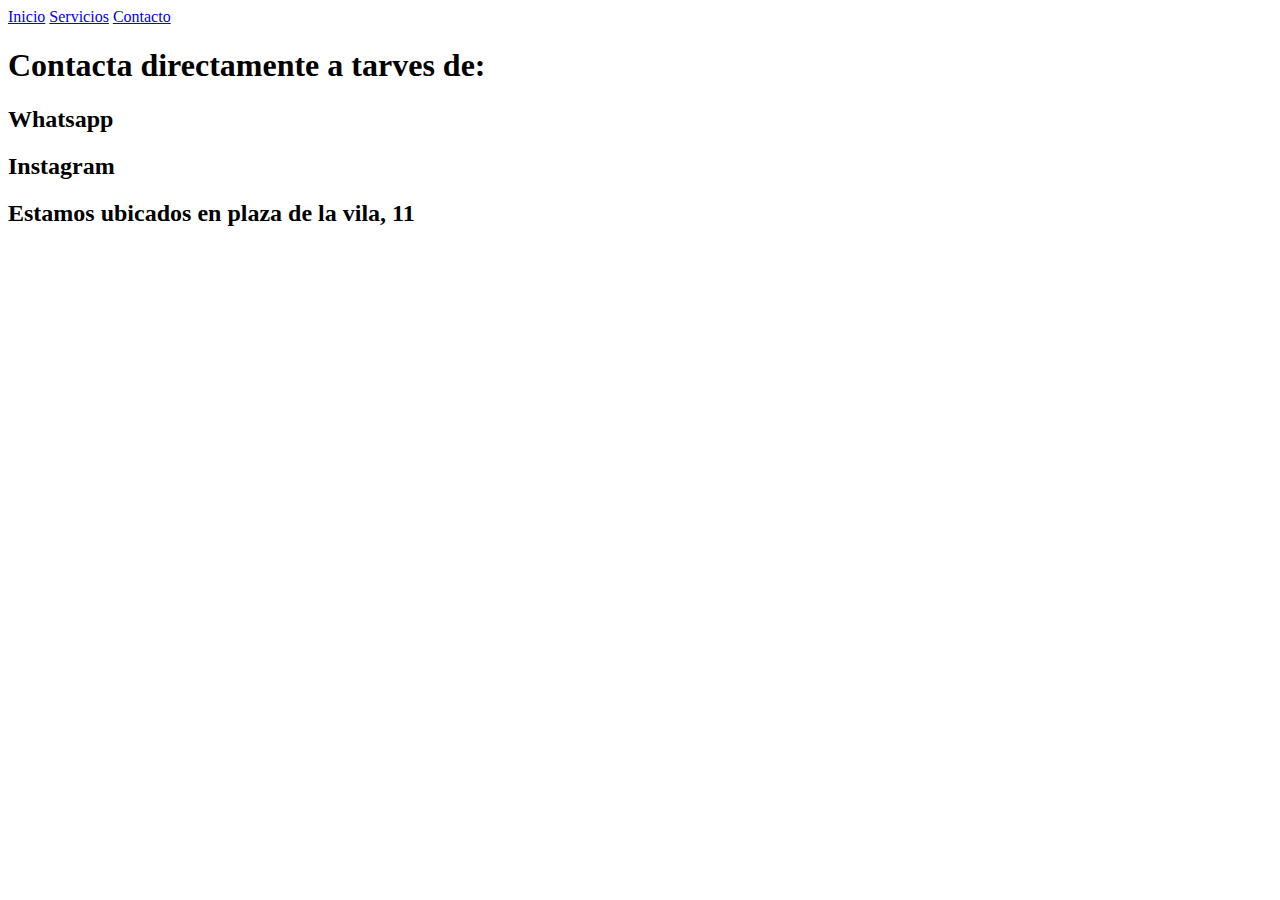
==== contacto.html @ 87ccaf6d "first commit" ====
<!DOCTYPE html>
<html lang="en">
<head>
    <meta charset="UTF-8">
    <meta name="viewport" content="width=, initial-scale=1.0">
    <title>Document</title>
</head>
<body>
    
      <nav class="navegar">
        <a href="index.html"> Inicio</a>
        <a href="servicios.html"> Servicios</a>
        <a href="contacto.html"> Contacto</a>

        <h1>Contacta directamente a tarves de:</h1>
        <h2>Whatsapp</h2>
        <h2>Instagram</h2>

        <h2>Estamos ubicados en plaza de la vila, 11</h2>
</body>
</html>
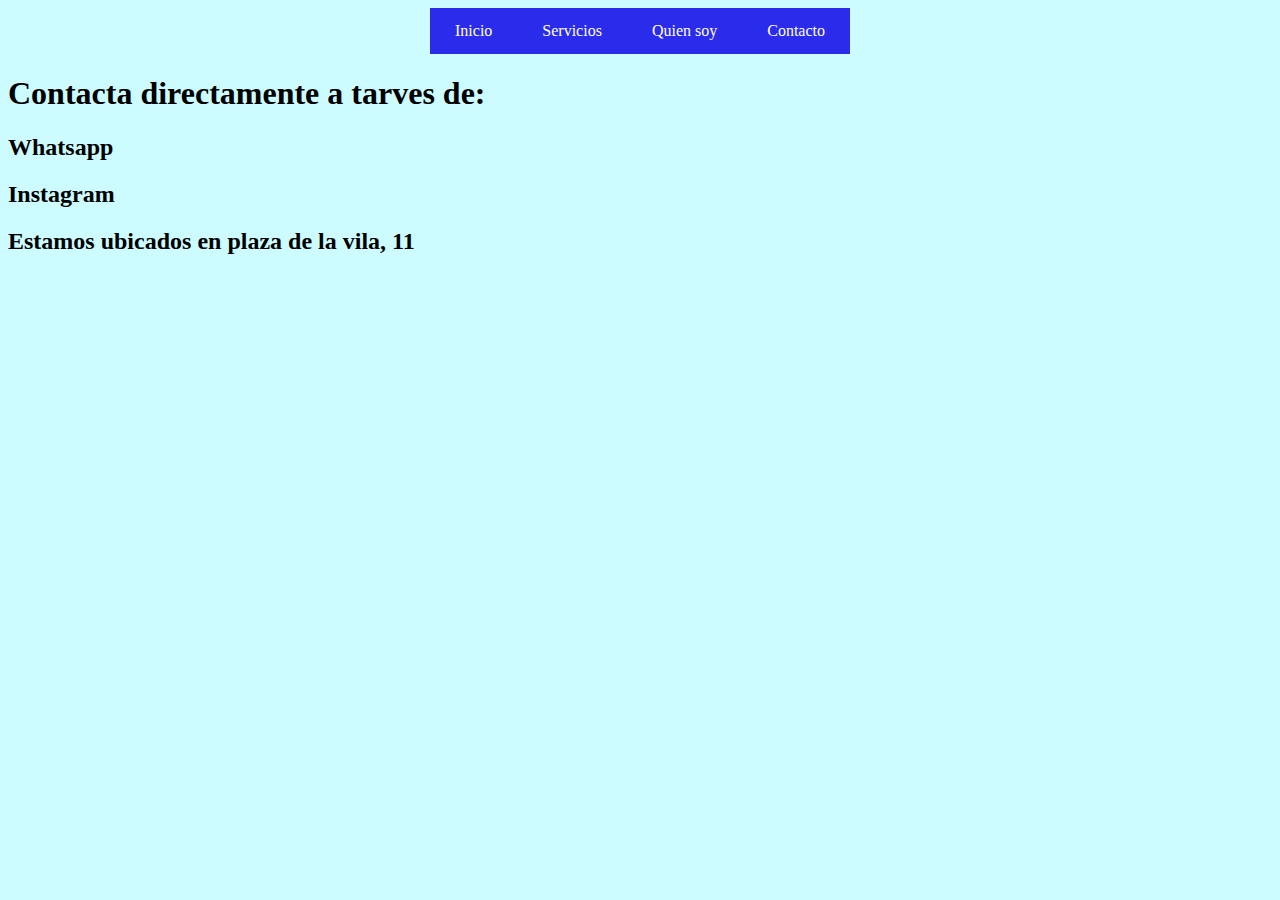
==== commit 7f6f18ce: "actualizacion" ====
--- a/contacto.html
+++ b/contacto.html
@@ -4,18 +4,37 @@
     <meta charset="UTF-8">
     <meta name="viewport" content="width=, initial-scale=1.0">
     <title>Document</title>
+    <link rel="stylesheet" href="estilo.css"> 
+
 </head>
 <body>
+
+  <style>
+    body{
+        background: rgb(0, 238, 255,0.2)
+    }
+ </style>
+
+
+    <!-- sesion 1 contacto -->
+ <Section "contacto1" >
+  
+  <nav class="navegar4">
     
-      <nav class="navegar">
-        <a href="index.html"> Inicio</a>
-        <a href="servicios.html"> Servicios</a>
-        <a href="contacto.html"> Contacto</a>
+    <a href="index.html"> Inicio</a>
+    <a href="servicios.html"> Servicios</a>
+    <a href="quiensoy.html"> Quien soy</a> 
+    <a href="contacto.html"> Contacto</a>
 
+      </Section>
+
+<section "infocontacto">
         <h1>Contacta directamente a tarves de:</h1>
         <h2>Whatsapp</h2>
         <h2>Instagram</h2>
 
         <h2>Estamos ubicados en plaza de la vila, 11</h2>
+
+      </section>
 </body>
 </html>--- a/estilo.css
+++ b/estilo.css
@@ -0,0 +1,70 @@
+
+.Titulo{
+    color: #2b2beb;
+}
+.sesion1{
+    display: grid;
+    grid-template-columns: auto ; 
+}
+
+
+.portada{
+    width: 100%;
+    height: 500px;
+    position: relative;
+    top: 80px;
+    background-image: url("../../htdocs/ProyectoSENA/Imagenes/Banner.png");
+    background-position: center;
+    background-size: cover;
+    background-repeat: no-repeat;
+    
+
+}
+
+
+a:link, a:visited {
+    background-color:  #2b2beb;
+    color: white;
+    padding: 14px 25px;
+    text-align: center;
+    text-decoration: none;
+}
+a:hover {
+    color: hotpink;
+  }
+.navegar{
+    display: flex;
+    justify-content: center;
+}
+.sesion3{
+    display: grid;
+    grid-template-columns: auto auto auto;
+}
+
+.sesion4{
+
+display: grid;
+grid-template-columns: auto auto auto;
+}
+
+.servicios3cuerpo {
+    display: grid;
+    grid-template-columns: auto auto auto;
+
+}
+
+.navegar2 {
+    display: flex;
+    justify-content: center;
+   
+}
+.navegar3 {
+    display: flex;
+    justify-content: center;
+   
+}
+
+.navegar4 {
+    display: flex;
+    justify-content: center;
+}
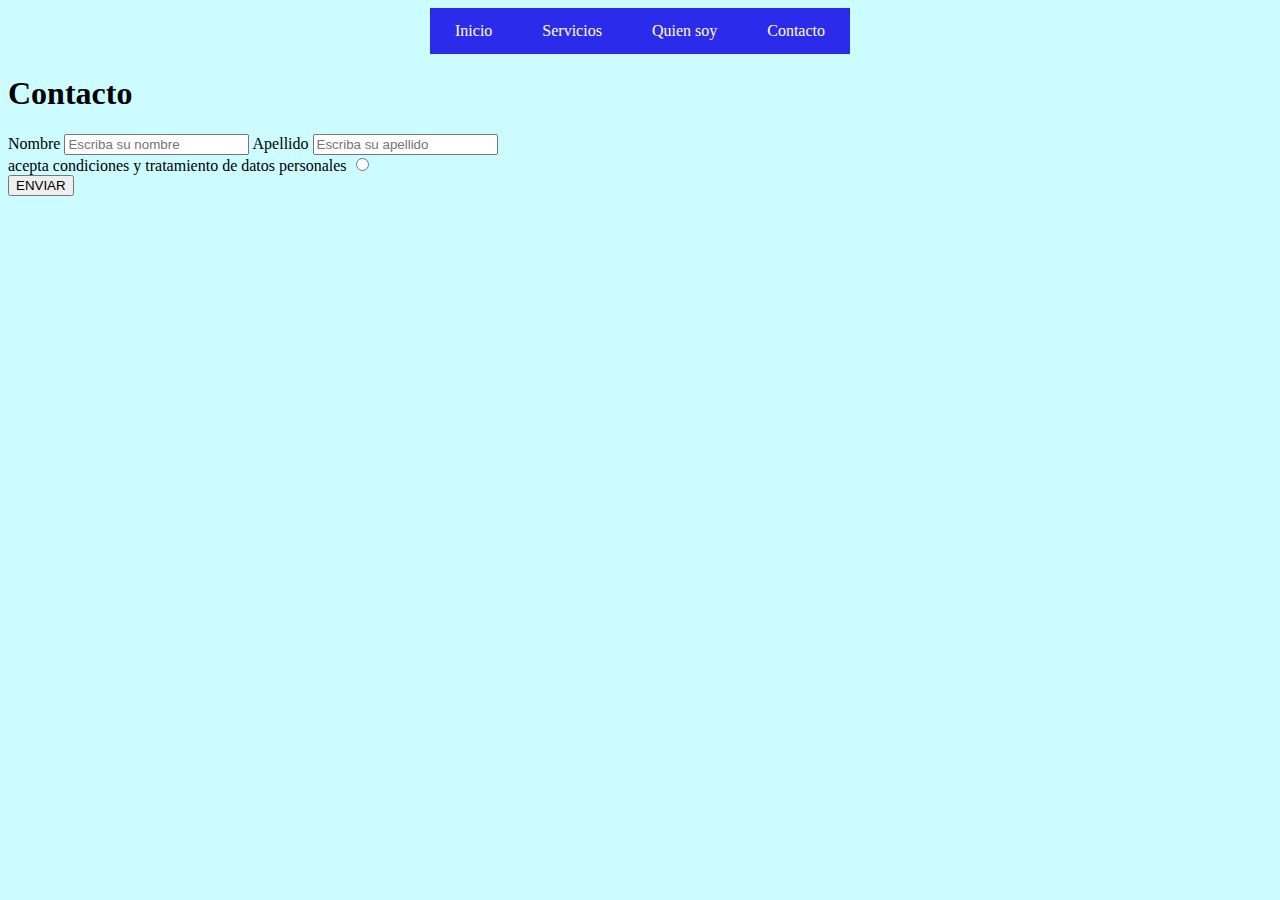
==== commit 185c7ac5: "actualizacion2" ====
--- a/contacto.html
+++ b/contacto.html
@@ -5,6 +5,19 @@
     <meta name="viewport" content="width=, initial-scale=1.0">
     <title>Document</title>
     <link rel="stylesheet" href="estilo.css"> 
+
+    <style>
+      img {
+        float: left;
+      }
+      </style>
+
+      <script>
+        function alerta(){
+          alert("Gracias, nos pondremos en contacto lo antes posible");
+        }
+
+      </script>
 
 </head>
 <body>
@@ -17,7 +30,7 @@
 
 
     <!-- sesion 1 contacto -->
- <Section "contacto1" >
+ <Section class="contacto1" >
   
   <nav class="navegar4">
     
@@ -27,13 +40,38 @@
     <a href="contacto.html"> Contacto</a>
 
       </Section>
+  <!-- sesion 2 contacto -->
 
-<section "infocontacto">
-        <h1>Contacta directamente a tarves de:</h1>
-        <h2>Whatsapp</h2>
-        <h2>Instagram</h2>
+<div>
+  <h1> Contacto </h1>
+  <form action="" method="post">
+    <label for="">Nombre</label>
+    <input type="text" placeholder="Escriba su nombre">
+    <label for="">Apellido</label>
+    <input type="text" placeholder="Escriba su apellido"><br>
+    <label for="">acepta condiciones y tratamiento de datos personales</label>
+    <input type="radio" name="" id=""><br>
+    <input type="submit" value="ENVIAR" onclick="alerta()"><br>
 
-        <h2>Estamos ubicados en plaza de la vila, 11</h2>
+
+
+
+  </form>
+  
+  
+</div>
+
+
+
+
+    <!-- sesion x contacto -->
+      <section class="mapa">
+
+        <iframe src="https://www.google.com/maps/embed?pb=!1m18!1m12!1m3!1d3004.537454684689!2d1.3940746763367016!3d41.144622371331856!2m3!1f0!2f0!3f0!3m2!1i1024!2i768!4f13.1!3m3!1m2!1s0x12a3f138657cbf43%3A0xbde3873b9ab9de74!2sMAITETXU%20MODISTA!5e0!3m2!1ses!2ses!4v1713995127497!5m2!1ses!2ses" 
+        width="600" height="450" style="border:0;" allowfullscreen="" loading="lazy" referrerpolicy="no-referrer-when-downgrade"></iframe>
+
+
+
 
       </section>
 </body>
--- a/estilo.css
+++ b/estilo.css
@@ -7,19 +7,6 @@
     grid-template-columns: auto ; 
 }
 
-
-.portada{
-    width: 100%;
-    height: 500px;
-    position: relative;
-    top: 80px;
-    background-image: url("../../htdocs/ProyectoSENA/Imagenes/Banner.png");
-    background-position: center;
-    background-size: cover;
-    background-repeat: no-repeat;
-    
-
-}
 
 
 a:link, a:visited {
@@ -41,17 +28,86 @@
     grid-template-columns: auto auto auto;
 }
 
+@media only screen and (max-width: 800px) {
+    .sesion3{
+        display: grid;
+        grid-template-columns: auto auto;
+    }
+}
+
+@media only screen and (max-width: 500px) {
+    .sesion3{
+        display: grid;
+        grid-template-columns: auto;
+    }
+}
+
 .sesion4{
 
 display: grid;
 grid-template-columns: auto auto auto;
 }
 
+@media only screen and (max-width: 800px) {
+    .sesion4{
+        display: grid;
+        grid-template-columns: auto auto;
+    }
+}
+
+@media only screen and (max-width: 500px) {
+    .sesion4{
+        display: grid;
+        grid-template-columns: auto;
+    }
+}
+
+
+ 
 .servicios3cuerpo {
     display: grid;
     grid-template-columns: auto auto auto;
+   
 
 }
+
+@media only screen and (max-width: 800px) {
+    .servicios3cuerpo{
+        display: grid;
+        grid-template-columns: auto auto;
+    }
+}
+
+@media only screen and (max-width: 500px) {
+    .servicios3cuerpo{
+        display: grid;
+        grid-template-columns: auto;
+    }
+}
+
+
+.servicios32cuerpo{
+    display: grid;
+    grid-template-columns: auto auto auto;
+}
+
+@media only screen and (max-width: 800px) {
+    .servicios32cuerpo{
+        display: grid;
+        grid-template-columns: auto auto;
+    }
+}
+
+@media only screen and (max-width: 500px) {
+    .servicios32cuerpo{
+        display: grid;
+        grid-template-columns: auto;
+    }
+}
+
+
+
+
 
 .navegar2 {
     display: flex;
